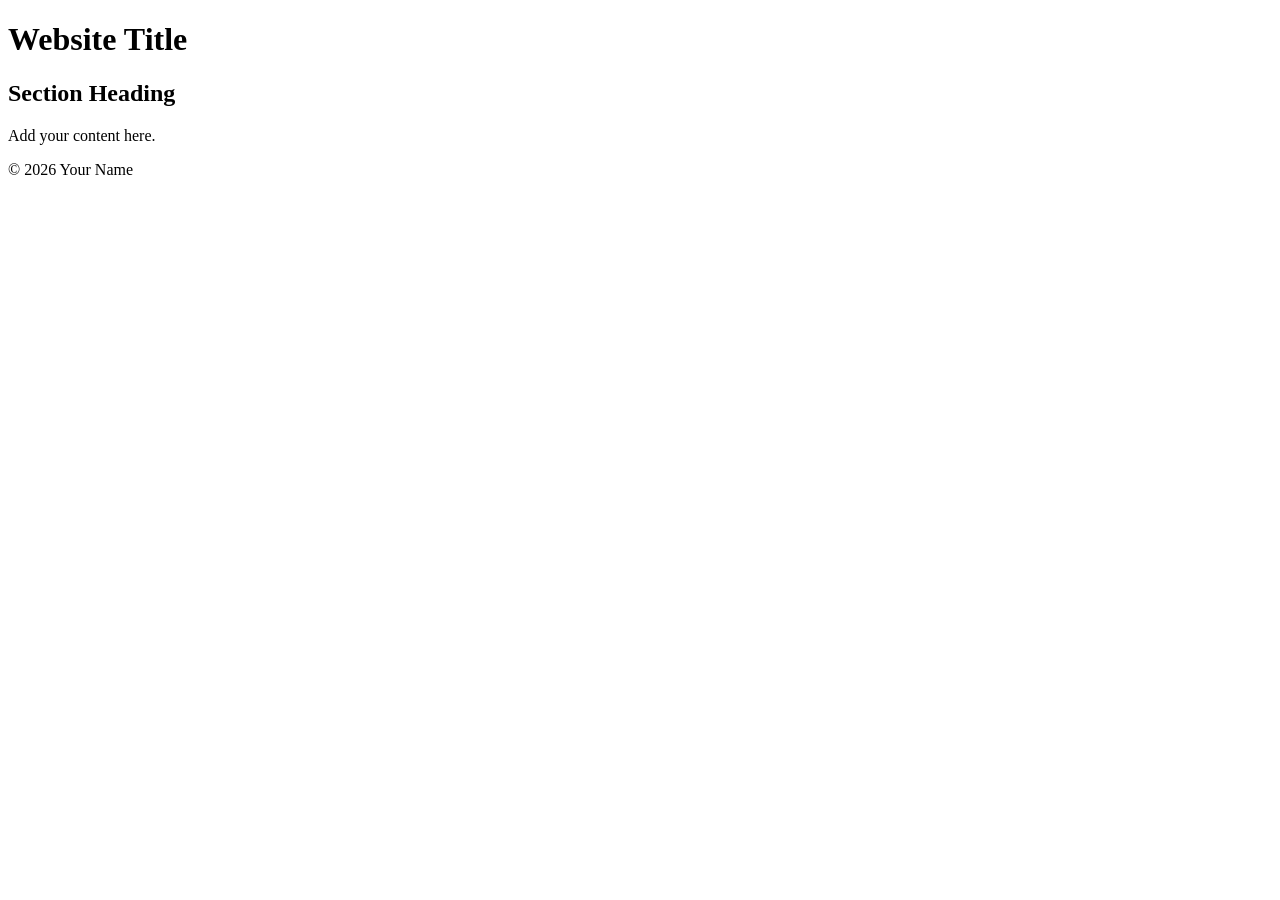
==== index.html @ 1ec10227 "Initial commit" ====
<!DOCTYPE html>
<html lang="en">

<head>
    <meta charset="UTF-8">
    <meta name="viewport" content="width=device-width, initial-scale=1.0">
    <title>My Website</title>
    <link rel="stylesheet" href="css/style.css">
</head>

<body>

    <header>
        <h1>Website Title</h1>

        <nav>
            <!-- Add navigation links here -->
        </nav>
    </header>

    <main>
        <section>
            <h2>Section Heading</h2>
            <p>Add your content here.</p>
        </section>
    </main>

    <footer>
        <p>&copy; 2026 Your Name</p>
    </footer>

</body>

</html>
---- css/style.css ----
/*
    Student Stylesheet
    Add your CSS rules below.
*/
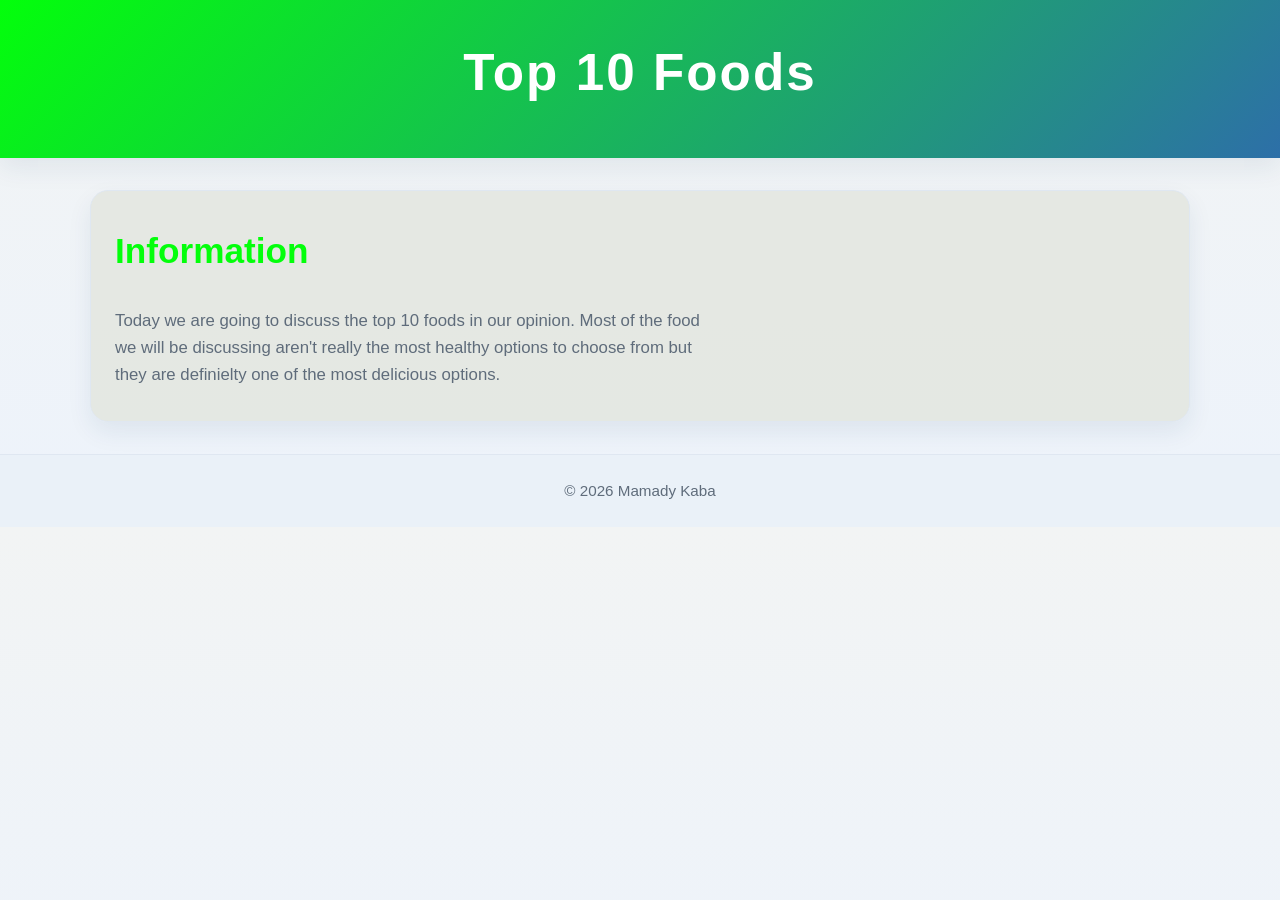
==== commit 42d28ce3: "The work I did so far" ====
--- a/index.html
+++ b/index.html
@@ -11,7 +11,7 @@
 <body>
 
     <header>
-        <h1>Website Title</h1>
+        <h1>Top 10 Foods</h1>
 
         <nav>
             <!-- Add navigation links here -->
@@ -20,13 +20,14 @@
 
     <main>
         <section>
-            <h2>Section Heading</h2>
-            <p>Add your content here.</p>
+            <h2>Information</h2>
+            <p>Today we are going to discuss the top 10 foods in our opinion.
+                Most of the food we will be discussing aren't really the most healthy options to choose from but they are definielty one of the most delicious options.</p>
         </section>
     </main>
 
     <footer>
-        <p>&copy; 2026 Your Name</p>
+        <p>&copy; 2026 Mamady Kaba</p>
     </footer>
 
 </body>
--- a/css/style.css
+++ b/css/style.css
@@ -1,5 +1,119 @@
-/*
-    Student Stylesheet
-    Add your CSS rules below.
-*/
+:root {
+    --bg-color: #f2f4f4;
+    --panel-color: #e4e7e2e9;
+    --primary-color: #03ff0b;
+    --secondary-color: #e5effa;
+    --accent-color: #ffb703;
+    --text-color: #1d2430;
+    --muted-color: #5f6c7b;
+    --border-color: #dfe7f1;
+    --shadow: 0 10px 24px rgba(28, 69, 107, 0.08);
+}
 
+* {
+    box-sizing: border-box;
+}
+
+body {
+    margin: 0;
+    font-family: Arial, Helvetica, sans-serif;
+    background: linear-gradient(180deg, var(--bg-color), #edf3fb 100%);
+    color: var(--text-color);
+    line-height: 1.6;
+}
+
+header {
+    background: linear-gradient(135deg, var(--primary-color), #2d6fa8);
+    color: #fff;
+    padding: 2rem 1.5rem 1.5rem;
+    box-shadow: var(--shadow);
+}
+
+header h1 {
+    margin: 0;
+    text-align: center;
+    font-size: clamp(2rem, 4vw, 3.25rem);
+    letter-spacing: 0.04em;
+}
+
+nav {
+    margin-top: 1.25rem;
+    display: flex;
+    justify-content: center;
+    gap: 1rem;
+    flex-wrap: wrap;
+}
+
+nav a {
+    color: #fff;
+    text-decoration: none;
+    padding: 0.6rem 1rem;
+    border: 1px solid rgba(255, 255, 255, 0.3);
+    border-radius: 999px;
+    transition: background-color 0.2s ease, transform 0.2s ease;
+}
+
+nav a:hover,
+nav a:focus {
+    background: rgba(255, 255, 255, 0.12);
+    transform: translateY(-1px);
+}
+
+main {
+    width: min(1100px, calc(100% - 2rem));
+    margin: 2rem auto;
+}
+
+section {
+    background: var(--panel-color);
+    border: 1px solid var(--border-color);
+    border-radius: 18px;
+    padding: 2rem 1.5rem;
+    box-shadow: var(--shadow);
+}
+
+section h2 {
+    margin-top: 0;
+    color: var(--primary-color);
+    font-size: clamp(1.5rem, 3vw, 2.2rem);
+}
+
+section p {
+    margin: 0;
+    max-width: 65ch;
+    color: var(--muted-color);
+    font-size: 1.05rem;
+}
+
+footer {
+    background: #eaf1f8;
+    border-top: 1px solid var(--border-color);
+    text-align: center;
+    padding: 1.5rem 1rem;
+    color: var(--muted-color);
+}
+
+footer p {
+    margin: 0;
+    font-size: 0.95rem;
+}
+
+@media (max-width: 600px) {
+    header {
+        padding-top: 1.5rem;
+    }
+
+    section {
+        padding: 1.5rem 1rem;
+    }
+
+    nav {
+        gap: 0.5rem;
+    }
+
+    nav a {
+        width: 100%;
+        text-align: center;
+    }
+}
+
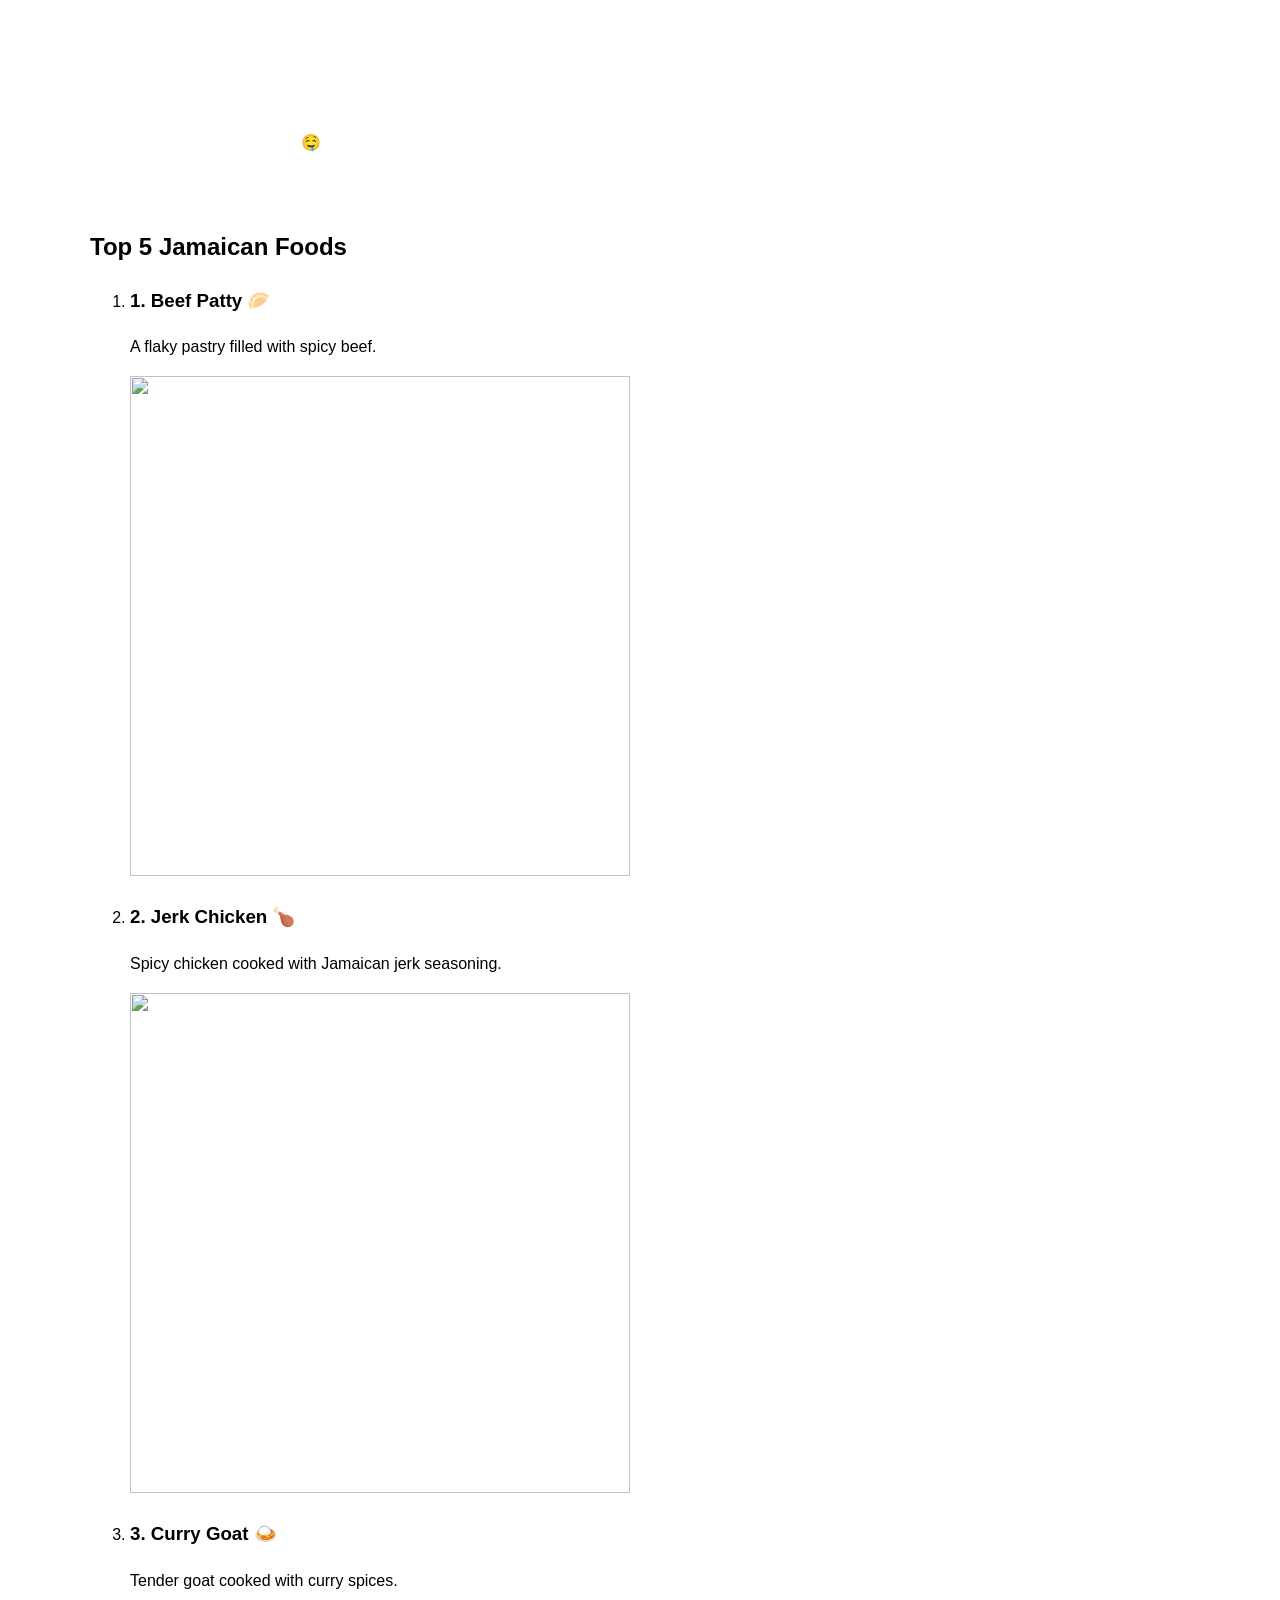
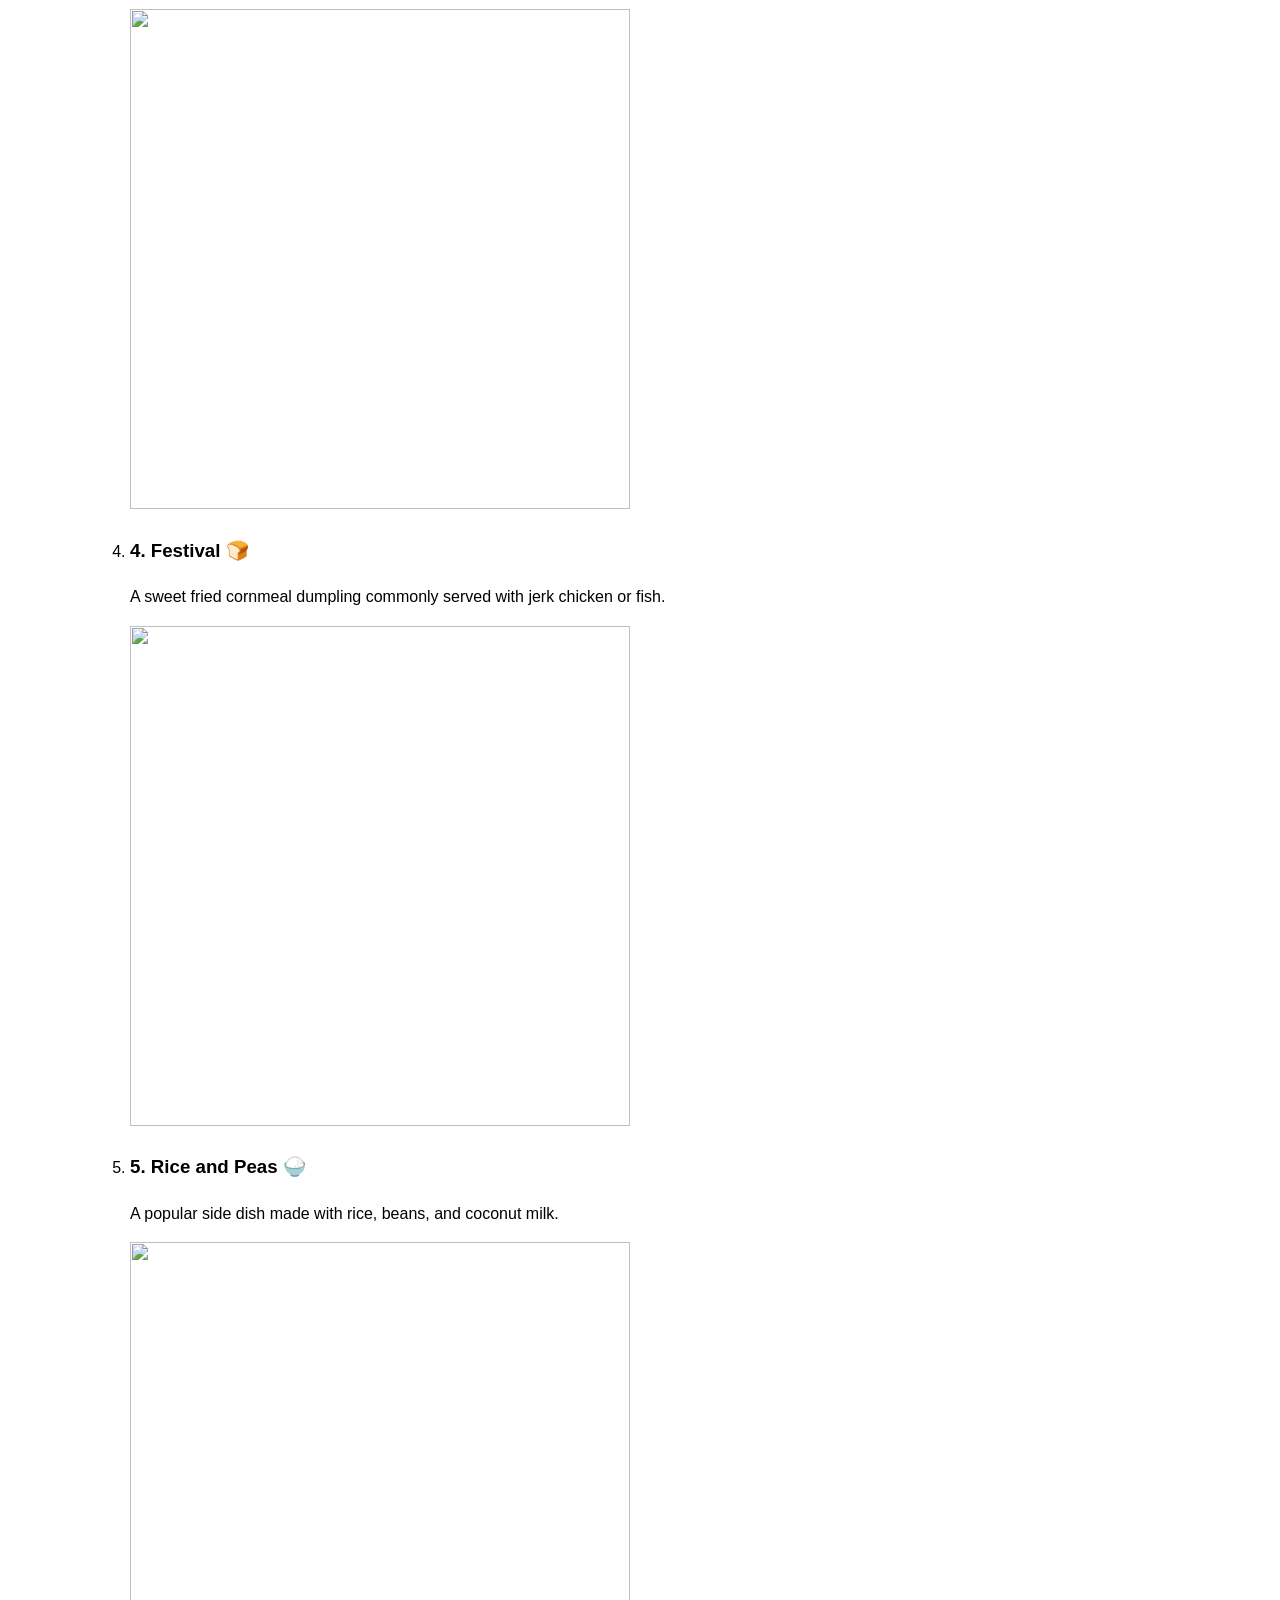
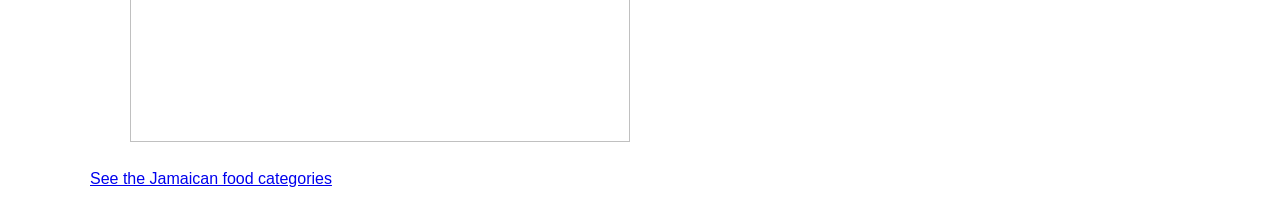
==== commit 0bc371ca: "Sharmar's Work" ====
--- a/index.html
+++ b/index.html
@@ -1,35 +1,44 @@
 <!DOCTYPE html>
 <html lang="en">
-
 <head>
     <meta charset="UTF-8">
     <meta name="viewport" content="width=device-width, initial-scale=1.0">
-    <title>My Website</title>
+    <title>Jamaican Food Rankings</title>
     <link rel="stylesheet" href="css/style.css">
 </head>
-
-<body>
-
+<body class="rankings">
     <header>
-        <h1>Top 10 Foods</h1>
-
-        <nav>
-            <!-- Add navigation links here -->
-        </nav>
+        <h1>Jamaican Food Rankings</h1>
+        <p>This is MY top 5 list of Jamaican foods 🤤</p>
     </header>
 
     <main>
-        <section>
-            <h2>Information</h2>
-            <p>Today we are going to discuss the top 10 foods in our opinion.
-                Most of the food we will be discussing aren't really the most healthy options to choose from but they are definielty one of the most delicious options.</p>
-        </section>
+            <h2>Top 5 Jamaican Foods</h2>
+            <ol>
+                <li> 
+                    <h3>1. Beef Patty 🥟</h3> 
+                    <p>A flaky pastry filled with spicy beef.</p>  <img src = "https://mission-food.com/wp-content/uploads/2018/02/Jamaican-Beef-Patties-Featured-1-500x500.jpg" width="500px" height="500px">
+                </li>
+                <li>
+                    <h3>2. Jerk Chicken 🍗</h3>
+                    <p>Spicy chicken cooked with Jamaican jerk seasoning.</p>  <img src = "https://www.sandravalvassori.com/wp-content/uploads/2024/06/Jerk-Chicken-2349-2.jpg" width="500px" height="500px">
+                </li>
+                <li>
+                    <h3>3. Curry Goat 🍛</h3>
+                    <p>Tender goat cooked with curry spices.</p>  <img src = "https://www.africanbites.com/wp-content/uploads/2020/12/Instant-Pot-Curry-Goat3.jpg" width="500px" height="500px">
+                </li>
+                <li>
+                    <h3>4. Festival 🍞</h3>
+                    <p>A sweet fried cornmeal dumpling commonly served with jerk chicken or fish.</p>  <img src = "https://thatgirlcookshealthy.com/wp-content/uploads/2022/02/Jamaican-Festival-Recipe-image-500x375.png" width="500px" height="500px">
+                </li>
+                <li>
+                    <h3>5. Rice and Peas 🍚</h3>
+                    <p>A popular side dish made with rice, beans, and coconut milk.</p>  <img src = "https://www.recipetineats.com/tachyon/2023/01/Jamaican-Rice-and-Peas-Beans_8.jpg" width="500px" height="500px">
+                </li>
+            </ol>
+            <p><a href="categories.html">See the Jamaican food categories</a></p> 
+
     </main>
 
-    <footer>
-        <p>&copy; 2026 Mamady Kaba</p>
-    </footer>
-
 </body>
-
 </html>
--- a/css/style.css
+++ b/css/style.css
@@ -1,5 +1,7 @@
+<<<<<<< HEAD
+<<<<<<< HEAD
 :root {
-    --bg-color: #f2f4f4;
+    --bg-color: #e9c98f;
     --panel-color: #e4e7e2e9;
     --primary-color: #03ff0b;
     --secondary-color: #e5effa;
@@ -115,5 +117,70 @@
         width: 100%;
         text-align: center;
     }
+=======
+body {
+    background-color: #fff8e8;
+    color: #263d2c;
+    font-family: Arial, sans-serif;
+    margin: 0;
+>>>>>>> e7a55cb (Shamar's work)
 }
 
+header {
+    background-color: #176b4b;
+    color: white;
+    padding: 25px;
+    text-align: center;
+}
+
+main {
+    margin: 30px auto;
+    max-width: 700px;
+    padding: 0 20px;
+}
+
+li {
+    background-color: white;
+    border: 1px solid #dddddd;
+    margin: 12px 0;
+    padding: 10px 15px;
+}
+
+h2 {
+    color: #176b4b;
+}
+
+footer {
+    background-color: #f2a044;
+    padding: 10px;
+    text-align: center;
+}
+=======
+/* Shared styles */
+body {background-color: #4b5563; color: #374151; font-family: Arial, sans-serif; font-size: 18px; margin: 0;}
+header, main, footer {background-color: white; border: 2px solid #8b5cf6;}
+header {text-align: center;}
+h1 {color: #7c3aed; font-size: 36px;}
+h2 {color: #db2777; font-size: 28px;}
+h3 {color: #0891b2; font-size: 22px;}
+a {color: #db2777;}
+body.rankings {display: flex; flex-direction: column; min-height: 100vh;}
+body.rankings header, body.rankings main {box-sizing: border-box; margin: 0; width: 100%;}
+body.rankings main {display: flex; flex: 1; flex-direction: column;}
+body.rankings ol {display: grid; flex: 1; gap: 10px; grid-template-columns: repeat(5, 1fr); list-style-position: inside; margin: 0 0 16px; padding: 0;}
+body.rankings li {background-color: #f3f4f6; border: 2px solid #8b5cf6; display: flex; flex-direction: column; margin: 0; padding: 10px;}
+body.rankings img {flex: 1; height: 100%; min-height: 0; object-fit: cover; width: 100%;}
+body.categories {min-height: 100vh;}
+body.categories header, body.categories main {box-sizing: border-box; margin: 20px auto; max-width: 900px; width: calc(100% - 40px);}
+body.categories header {padding: 10px 24px;}
+body.categories main {padding: 24px;}
+table {border-collapse: collapse; width: 100%;}
+th, td {border: 1px solid #8b5cf6; padding: 10px; text-align: left;}
+th {background-color: #8b5cf6; color: white;}
+body.categories tbody tr:nth-child(even) {background-color: #f3f4f6;}
+@media (max-width: 800px) 
+{body.rankings ol {grid-template-columns: repeat(2, 1fr);}
+body.rankings img {height: 30vh; flex: 0 0 30vh;}
+@media (max-width: 500px) 
+{body.rankings ol {grid-template-columns: 1fr;}
+>>>>>>> 679d547 (Sharmar's Work)
